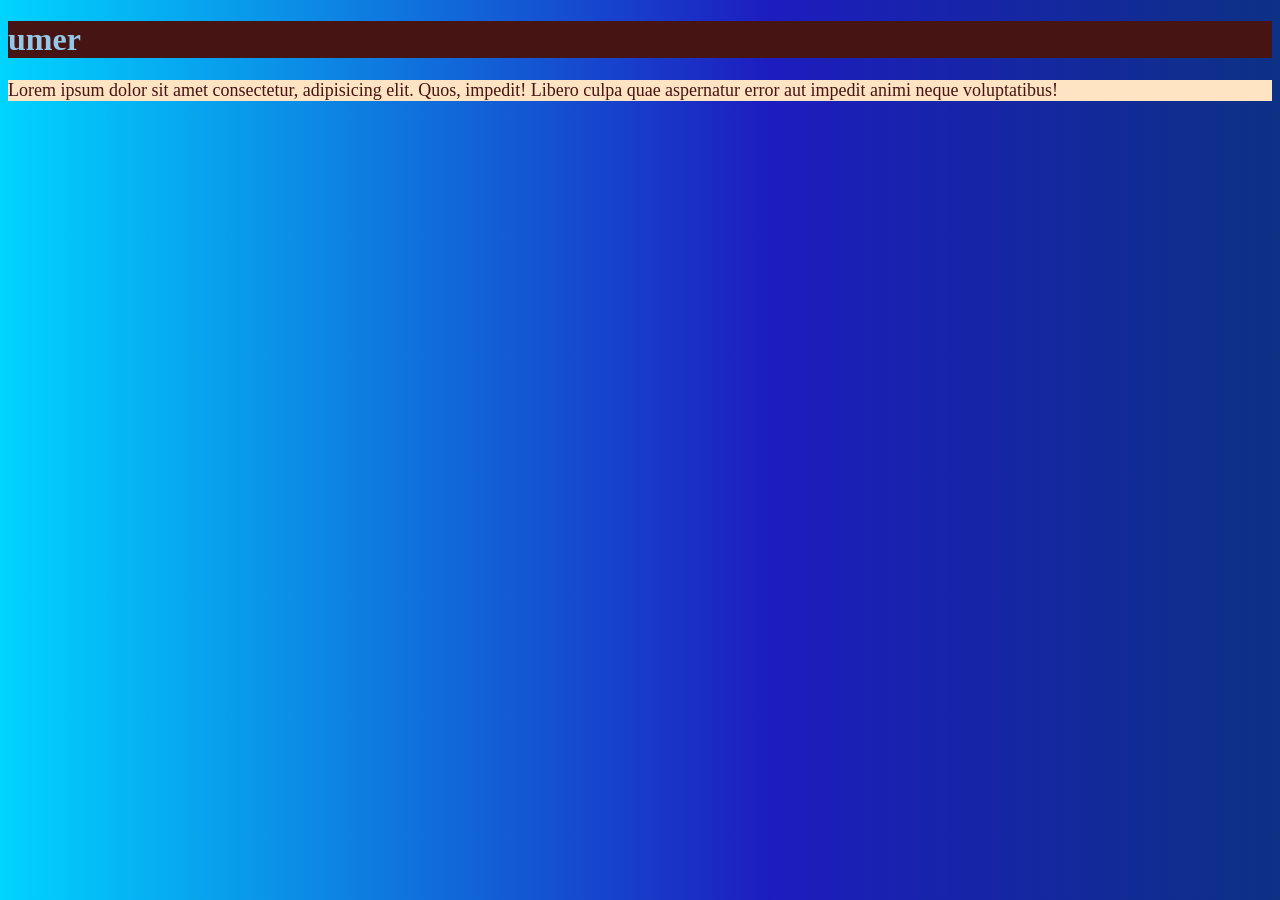
==== index.html @ e2c5ff11 "[this is my code]" ====
<!DOCTYPE html>
<html lang="en">

<head>
    <meta charset="UTF-8">
    <meta name="viewport" content="width=device-width, initial-scale=1.0">
    <title>Document</title>
    <link rel="stylesheet" href="index.css">
</head>

<body>
    <h1>umer</h1>
    <p>Lorem ipsum dolor sit amet consectetur, adipisicing elit. Quos, impedit! Libero culpa quae aspernatur error aut
        impedit animi neque voluptatibus!</p>
</body>

</html>
---- index.css ----
body {
    background: #00D4FF;
    background: linear-gradient(90deg, rgba(0, 212, 255, 1) 0%, rgba(29, 29, 191, 1) 60%, rgba(13, 49, 133, 1) 100%);
}

h1 {
    background-color: #471414;
    color: #95c8e6;
    font-size: 100;
}

p {color: #471414;
    background-color: bisque;
    font-size: large;
    font-style: inherit
}
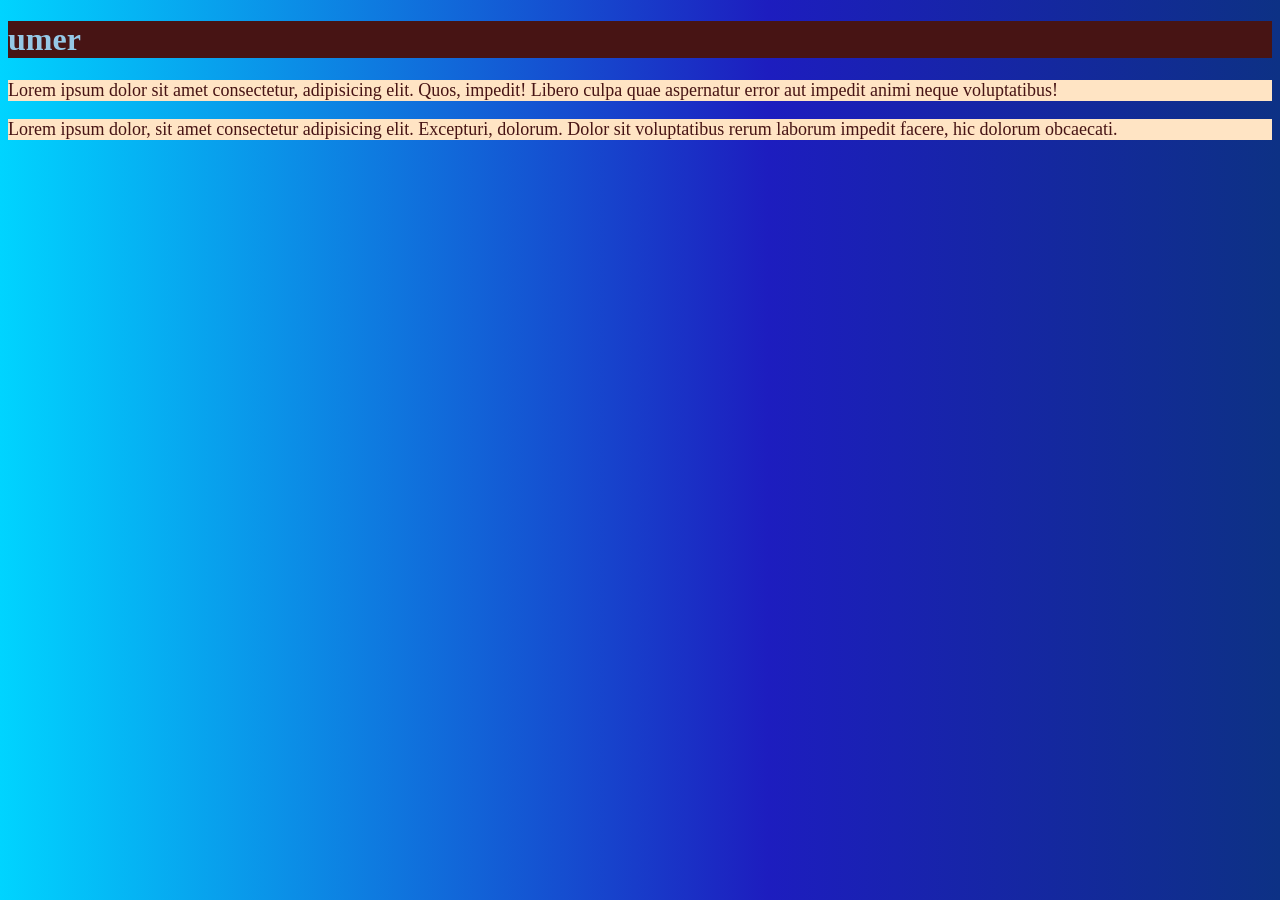
==== commit 46a49f79: "this is my code" ====
--- a/index.html
+++ b/index.html
@@ -12,6 +12,8 @@
     <h1>umer</h1>
     <p>Lorem ipsum dolor sit amet consectetur, adipisicing elit. Quos, impedit! Libero culpa quae aspernatur error aut
         impedit animi neque voluptatibus!</p>
+    <p>Lorem ipsum dolor, sit amet consectetur adipisicing elit. Excepturi, dolorum. Dolor sit voluptatibus rerum
+        laborum impedit facere, hic dolorum obcaecati.</p>
 </body>
 
 </html>
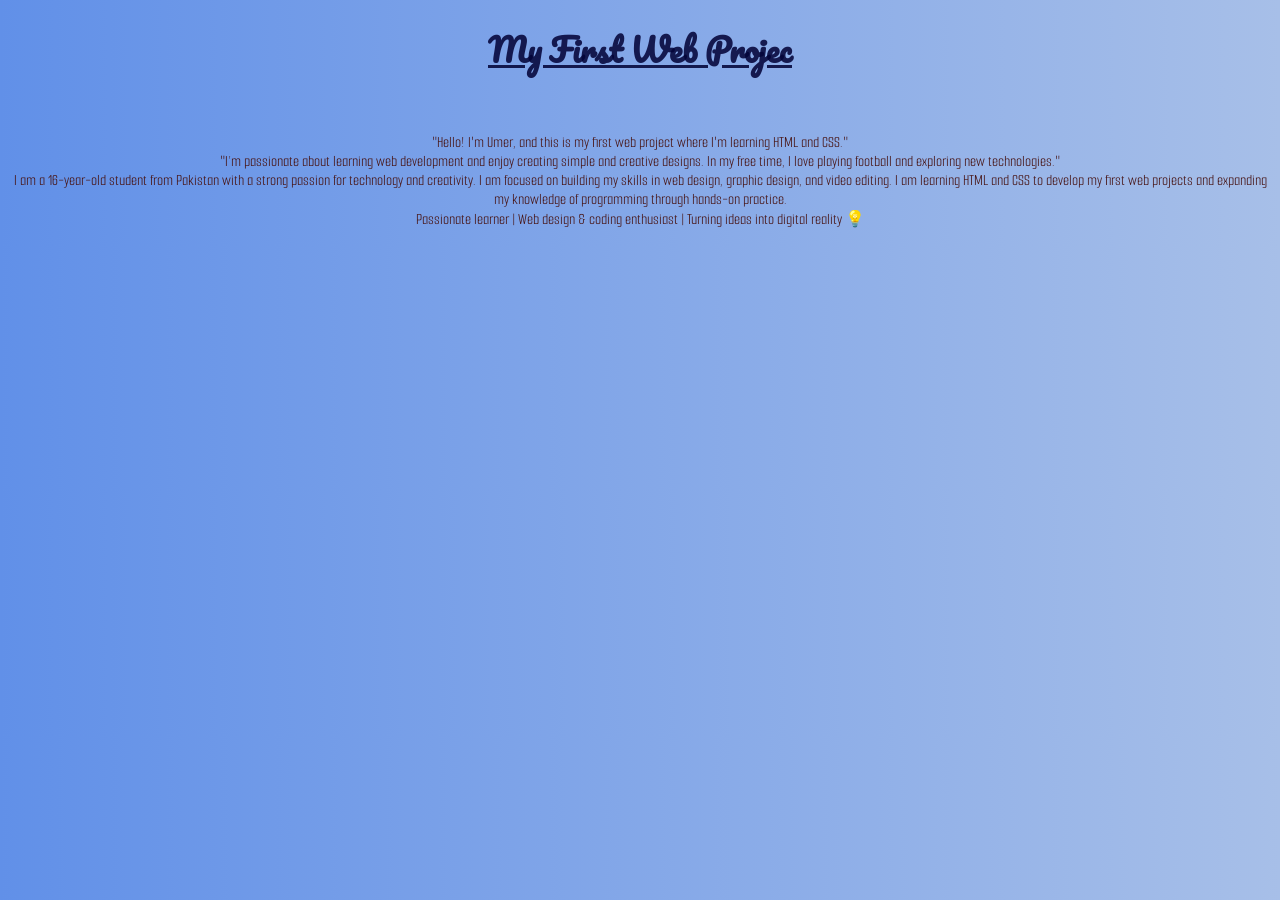
==== commit 6228eeae: "this is my first code" ====
--- a/index.html
+++ b/index.html
@@ -6,14 +6,25 @@
     <meta name="viewport" content="width=device-width, initial-scale=1.0">
     <title>Document</title>
     <link rel="stylesheet" href="index.css">
+    <link href="https://fonts.googleapis.com/css2?family=Pacifico&display=swap" rel="stylesheet">
+    <link href="https://fonts.googleapis.com/css2?family=Smooch+Sans:wght@100..900&display=swap" rel="stylesheet">
+
 </head>
 
 <body>
-    <h1>umer</h1>
-    <p>Lorem ipsum dolor sit amet consectetur, adipisicing elit. Quos, impedit! Libero culpa quae aspernatur error aut
-        impedit animi neque voluptatibus!</p>
-    <p>Lorem ipsum dolor, sit amet consectetur adipisicing elit. Excepturi, dolorum. Dolor sit voluptatibus rerum
-        laborum impedit facere, hic dolorum obcaecati.</p>
+    <h1>My First Web Projec</h1>
+    <br />
+    <p> "Hello! I'm Umer, and this is my first web project where I'm learning HTML and CSS."
+        <br />
+        "I’m passionate about learning web development and enjoy creating simple and creative designs. In my free time,
+        I love playing football and exploring new technologies."
+        <br />
+        I am a 16-year-old student from Pakistan with a strong passion for technology and creativity.
+        I am focused on building my skills in web design, graphic design, and video editing. I am learning HTML and CSS
+        to develop my first web projects and expanding my knowledge of programming through hands-on practice.
+        <br>Passionate learner | Web design & coding enthusiast | Turning ideas into digital reality 💡
+    </p>
+
 </body>
 
 </html>
--- a/index.css
+++ b/index.css
@@ -1,16 +1,25 @@
 body {
-    background: #00D4FF;
-    background: linear-gradient(90deg, rgba(0, 212, 255, 1) 0%, rgba(29, 29, 191, 1) 60%, rgba(13, 49, 133, 1) 100%);
+    
+background: linear-gradient(to right, #6190e8, #a7bfe8); /* W3C, IE 10+/ Edge, Firefox 16+, Chrome 26+, Opera 12+, Safari 7+ */
 }
 
 h1 {
-    background-color: #471414;
-    color: #95c8e6;
+
+    color: #030438de;
     font-size: 100;
+    font-family: "Pacifico", cursive ;
+    text-align: center;
+    text-decoration: underline;
 }
 
 p {color: #471414;
-    background-color: bisque;
-    font-size: large;
-    font-style: inherit
-}+    font-family: "Smooch Sans", sans-serif;
+    text-align: center;
+    
+}
+img{
+    height:100px ;
+    width: 100px; ;
+    align-items: center;
+display: flex;
+}
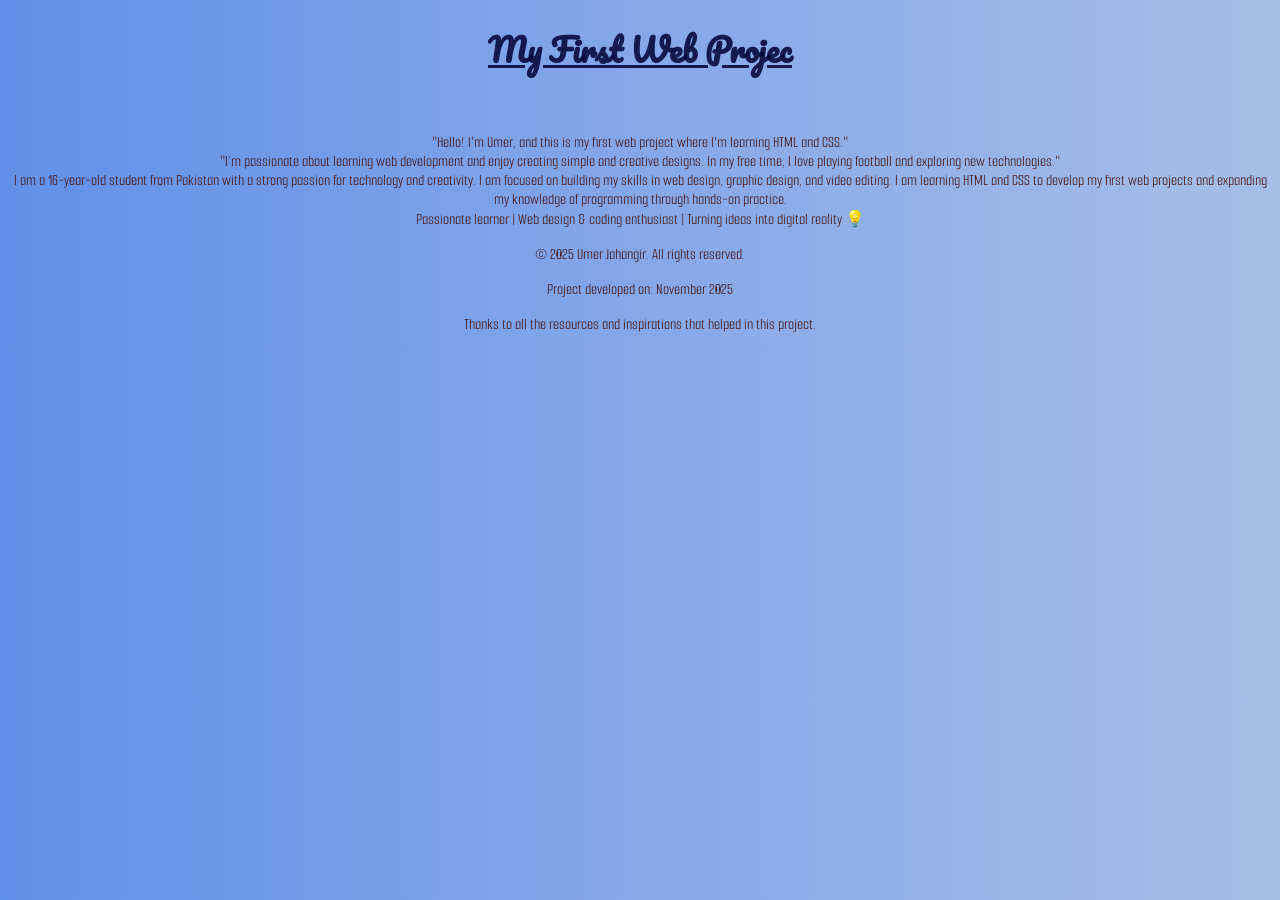
==== commit 314e2e83: "My First Web Projec" ====
--- a/index.html
+++ b/index.html
@@ -24,7 +24,11 @@
         to develop my first web projects and expanding my knowledge of programming through hands-on practice.
         <br>Passionate learner | Web design & coding enthusiast | Turning ideas into digital reality 💡
     </p>
-
+<footer>
+    <p>&copy; 2025 Umer Jahangir. All rights reserved.</p>
+    <p>Project developed on: November 2025</p>
+    <p>Thanks to all the resources and inspirations that helped in this project.</p>
+</footer>
 </body>
 
 </html>
